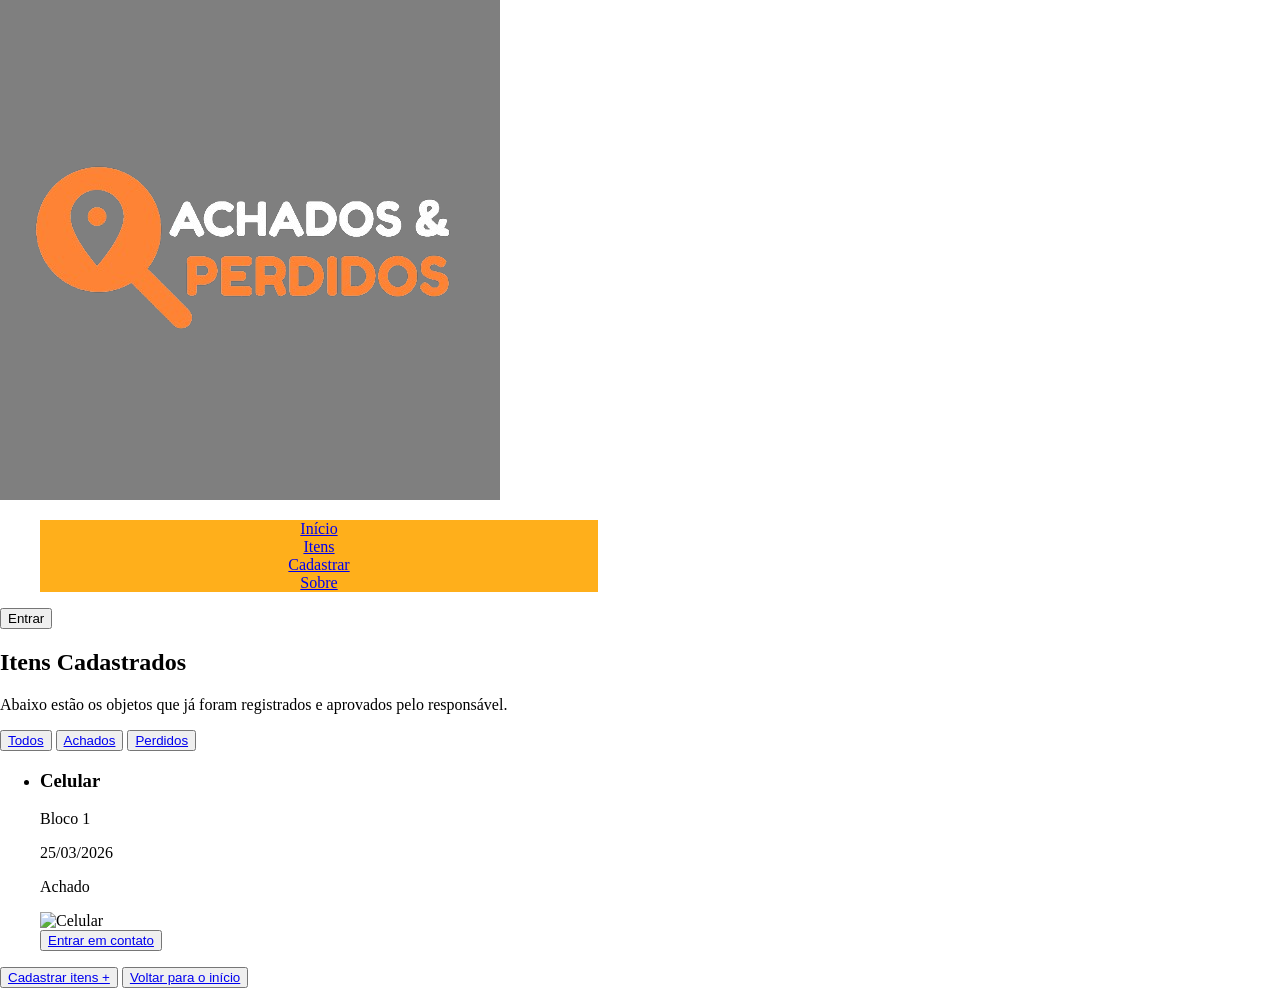
==== itens.html @ 9ae6b648 "att_img_logo" ====
<!DOCTYPE html>
<html lang="pt-br">
<head>
    <meta charset="UTF-8">
    <meta name="viewport" content="width=device-width, initial-scale=1.0">
    <link rel="stylesheet" href="style.css">
    <title>Itens Perdidos</title>
</head>
<body>
    <header>
        <div id="logo">
            <img src="img/logo.png" alt="Logo Achados e Perdidos">
        </div>

        <nav id="cabecalho">
            <ul>
                <li class="nav_cabecalho"><a href="index.html" class="ancora_cabecalho">Início</a></li>
                <li class="nav_cabecalho"><a href="itens.html" class="ancora_cabecalho">Itens</a></li>
                <li class="nav_cabecalho"><a href="cadastrar.html" class="ancora_cabecalho">Cadastrar</a></li>
                <li class="nav_cabecalho"><a href="sobre.html" class="ancora_cabecalho">Sobre</a></li>
            </ul>
        </nav>

        <button id="botao_cabecalho">Entrar</button>
    </header>

    <main>
        <section>
            <h1>Itens Cadastrados</h1>
            <p>Abaixo estão os objetos que já foram registrados e aprovados pelo responsável.</p>
        </section>

        <section>
            <div class="navegacao_itens">
            <nav>
                <button class="navegacao_itens"><a href="#">Todos</a></button>
                <button class="navegacao_itens"><a href="#">Achados</a></button>
                <button class="navegacao_itens"><a href="#">Perdidos</a></button>
            </nav>
            </div>

            <div class="container_itens">
                <ul class="container_cards">
                    <li class="item_card">
                        <article class="card">
                            <div class="header_card">
                                <h3 class="titulo_item">Celular</h3>
                                <p class="local_item">Bloco 1</p>
                                <p class="data_item">25/03/2026</p>
                                <p class="situacao_item">Achado</p>
                            </div>

                            <div  class="body_cards">
                                <img src="img/celular.png" alt="Celular" class="img_card">
                            </div>

                            <div class="footer_cards">
                                <button class="btn_contato"><a href="#">Entrar em contato</a></button>
                            </div>
                        </article>
                    </li>
                </ul>
            </div>

            
        </section>

        <section class="footer_main">
            <button><a href="cadastrar.html">Cadastrar itens +</a></button>
            <button><a href="index.html">Voltar para o início</a></button>
        </section>
    </main>
</body>
</html>
---- style.css ----
body{
    margin: 0;
}

.cabecalho{
    width: 100vw;
    height: 100px;
    display: flex;
    align-items: center;
    background-color: black;
}

.nav_cabecalho, .btn_cabecalho {
    display: flex;
    justify-content: center;
    align-items: center;
}

.logo{
    width: 30%;
    height: 90%;
    margin: 15px;
    background-color: aqua;
}

.nav_cabecalho{
    width: 45%;
    height: 100%;
    background-color: rgb(255, 175, 27);
}

.btn_cabecalho{
    width: 25%;
    height: 100%;
    background-color: rgb(1, 252, 55);
}
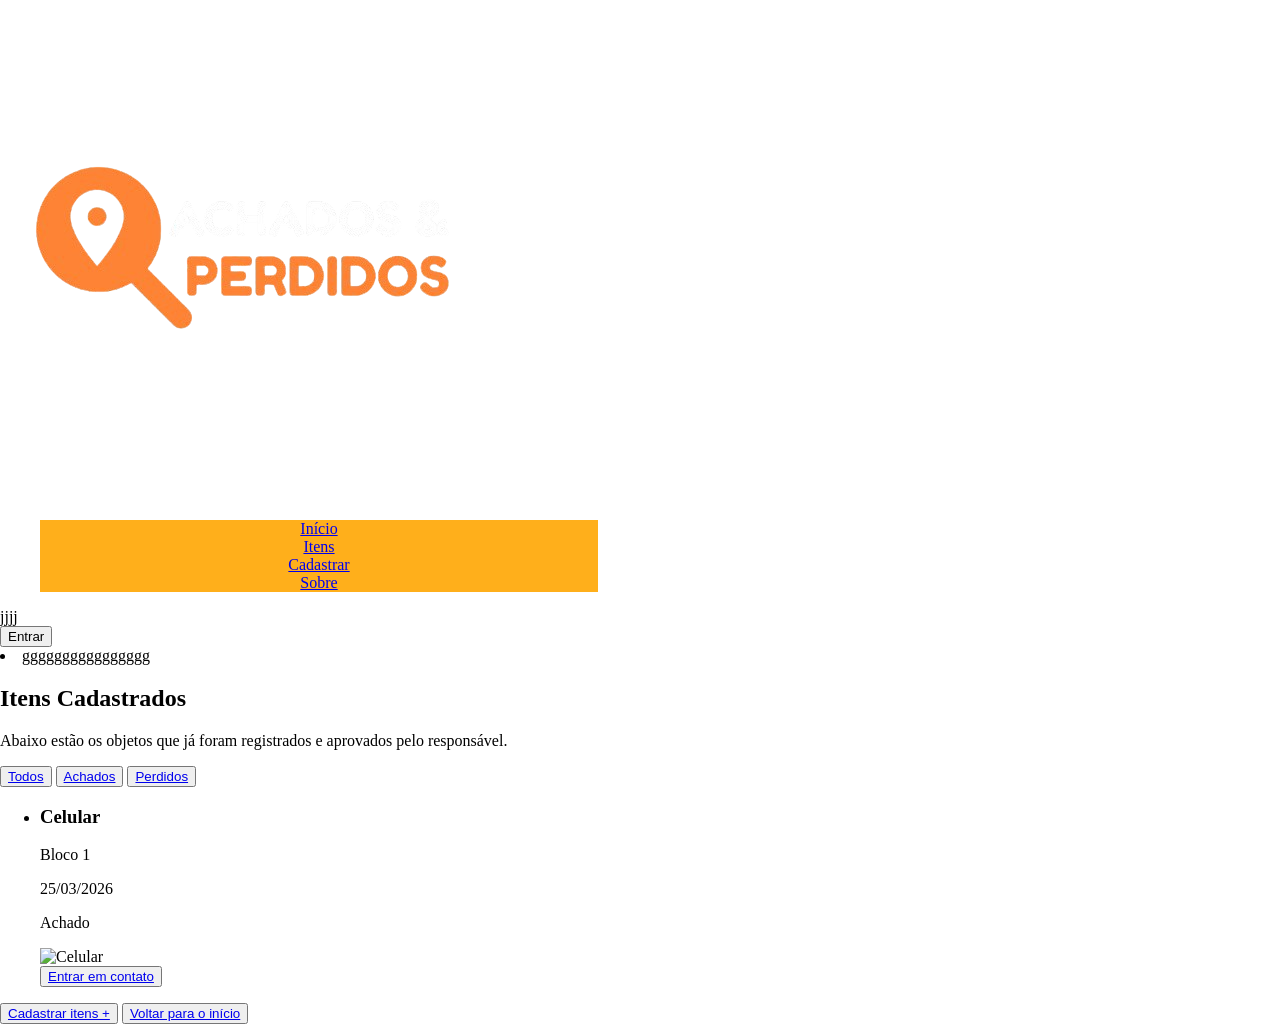
==== commit 9818bcf0: "att" ====
--- a/itens.html
+++ b/itens.html
@@ -18,11 +18,13 @@
                 <li class="nav_cabecalho"><a href="itens.html" class="ancora_cabecalho">Itens</a></li>
                 <li class="nav_cabecalho"><a href="cadastrar.html" class="ancora_cabecalho">Cadastrar</a></li>
                 <li class="nav_cabecalho"><a href="sobre.html" class="ancora_cabecalho">Sobre</a></li>
-            </ul>
+            </ul>jjjj
         </nav>
 
         <button id="botao_cabecalho">Entrar</button>
     </header>
+
+    <li>gggggggggggggggg</li>
 
     <main>
         <section>
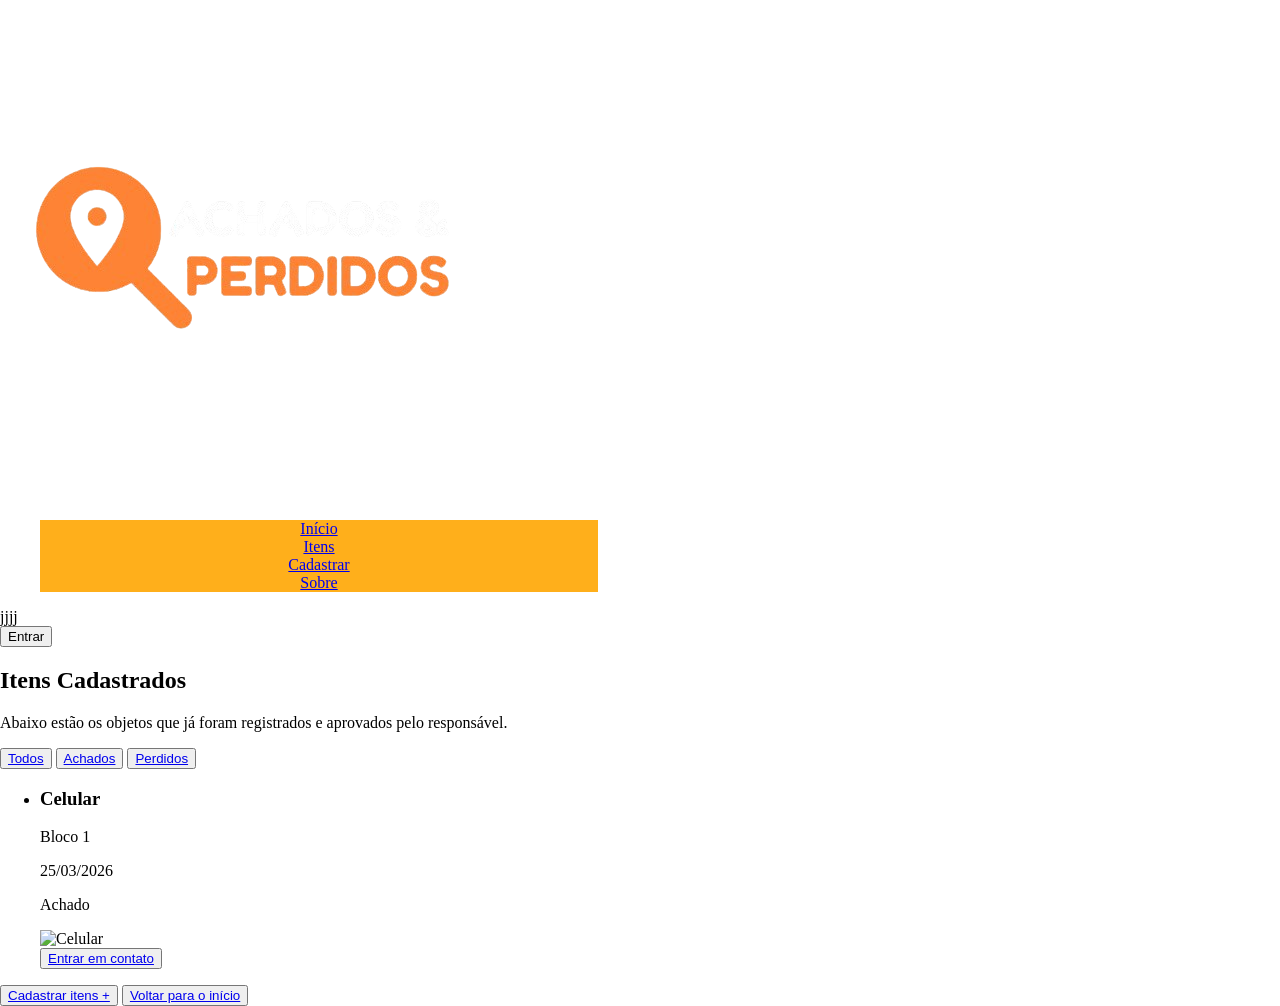
==== commit 90002537: "." ====
--- a/itens.html
+++ b/itens.html
@@ -23,8 +23,6 @@
 
         <button id="botao_cabecalho">Entrar</button>
     </header>
-
-    <li>gggggggggggggggg</li>
 
     <main>
         <section>
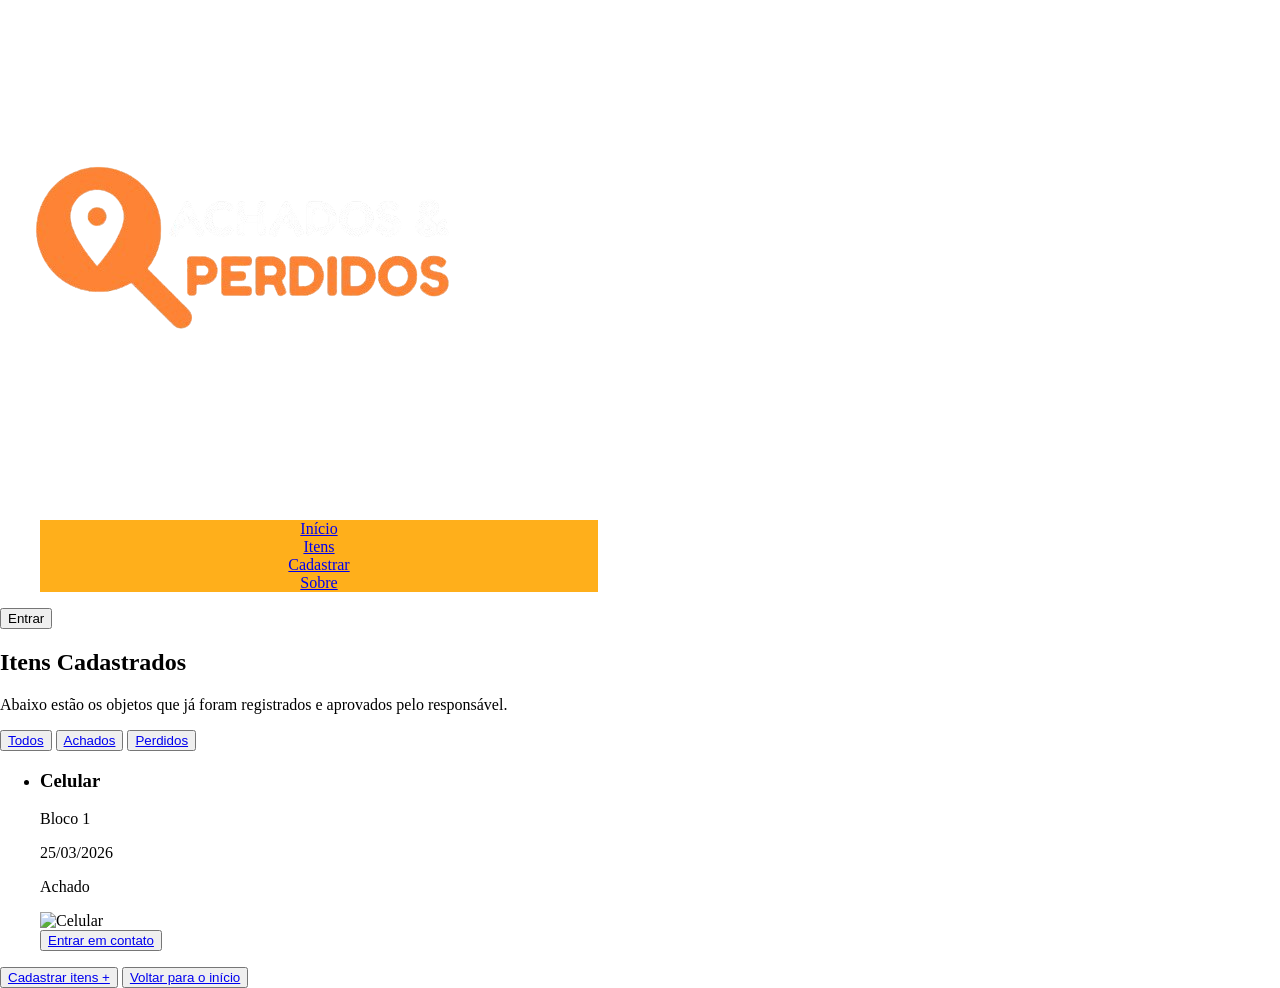
==== commit 5be852a6: "." ====
--- a/itens.html
+++ b/itens.html
@@ -18,7 +18,7 @@
                 <li class="nav_cabecalho"><a href="itens.html" class="ancora_cabecalho">Itens</a></li>
                 <li class="nav_cabecalho"><a href="cadastrar.html" class="ancora_cabecalho">Cadastrar</a></li>
                 <li class="nav_cabecalho"><a href="sobre.html" class="ancora_cabecalho">Sobre</a></li>
-            </ul>jjjj
+            </ul>
         </nav>
 
         <button id="botao_cabecalho">Entrar</button>
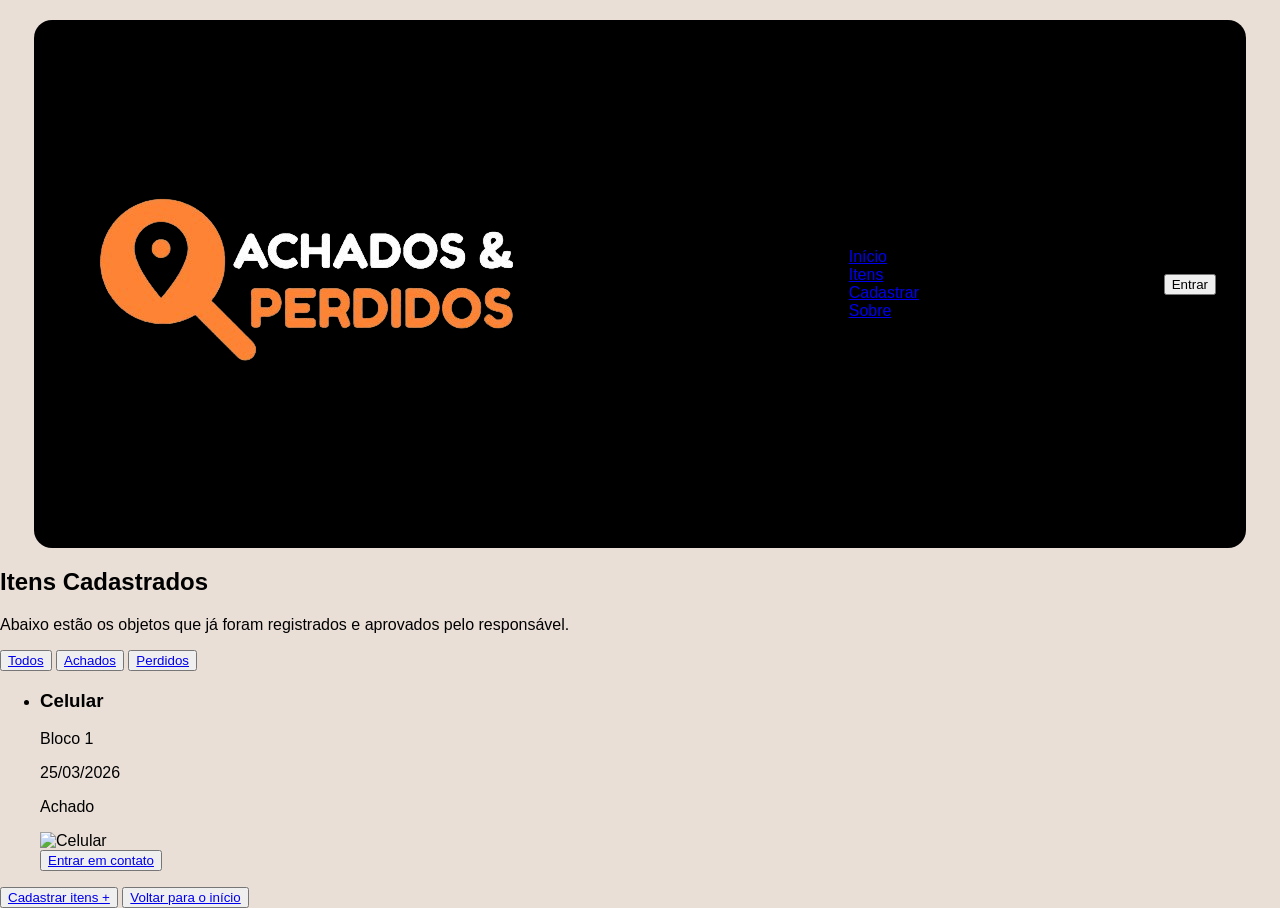
==== commit 27fbe88d: "att_geral_semantica" ====
--- a/itens.html
+++ b/itens.html
@@ -12,7 +12,7 @@
             <img src="img/logo.png" alt="Logo Achados e Perdidos">
         </div>
 
-        <nav id="cabecalho">
+        <nav id="menu">
             <ul>
                 <li class="nav_cabecalho"><a href="index.html" class="ancora_cabecalho">Início</a></li>
                 <li class="nav_cabecalho"><a href="itens.html" class="ancora_cabecalho">Itens</a></li>
--- a/style.css
+++ b/style.css
@@ -1,36 +1,47 @@
-body{
-    margin: 0;
-}
+     body {
+      background-color: #e9dfd7;
+      margin: 0;
+      font-family: Arial, Helvetica, sans-serif;
+    }
 
-.cabecalho{
-    width: 100vw;
-    height: 100px;
-    display: flex;
-    align-items: center;
-    background-color: black;
-}
+    header {
+      background: #000000;
+      border-radius: 18px;
+      margin: 20px auto;
+      padding: 12px 30px;
+      width: 90%;
+      display: flex;
+      justify-content: space-between;
+      align-items: center;
+    }
 
-.nav_cabecalho, .btn_cabecalho {
-    display: flex;
-    justify-content: center;
-    align-items: center;
-}
+    
+    .logo {
+      display: flex;
+      align-items: center;
+    }
 
-.logo{
-    width: 30%;
-    height: 90%;
-    margin: 15px;
-    background-color: aqua;
-}
+    .logo img {
+      height: 75px;
+      width: auto;
+      object-fit: contain;
+    }
 
-.nav_cabecalho{
-    width: 45%;
-    height: 100%;
-    background-color: rgb(255, 175, 27);
-}
+ 
+    .menu {
+      display: flex;
+      gap: 25px;
+    }
 
-.btn_cabecalho{
-    width: 25%;
-    height: 100%;
-    background-color: rgb(1, 252, 55);
-}+    .menu a {
+      text-decoration: none;
+      color: #ccc;
+      font-size: 15px;
+      position: relative;
+      transition: 0.3s;
+    }
+
+    .menu a:hover {
+      color: #fff;
+    }
+     
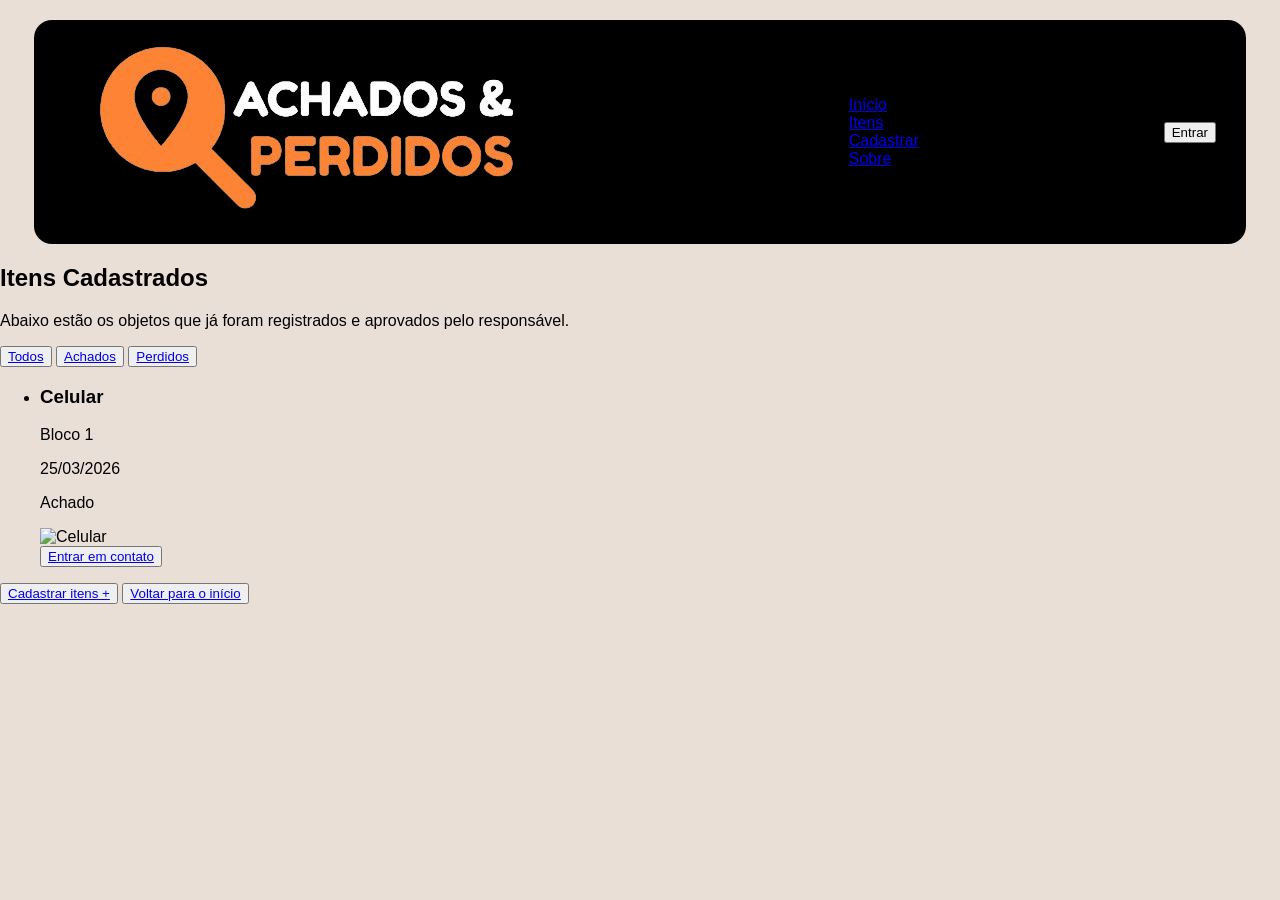
==== commit fe6a1265: "att_css_nav" ====
--- a/itens.html
+++ b/itens.html
@@ -14,10 +14,10 @@
 
         <nav id="menu">
             <ul>
-                <li class="nav_cabecalho"><a href="index.html" class="ancora_cabecalho">Início</a></li>
-                <li class="nav_cabecalho"><a href="itens.html" class="ancora_cabecalho">Itens</a></li>
-                <li class="nav_cabecalho"><a href="cadastrar.html" class="ancora_cabecalho">Cadastrar</a></li>
-                <li class="nav_cabecalho"><a href="sobre.html" class="ancora_cabecalho">Sobre</a></li>
+                <li><a href="index.html" class="ancora_cabecalho">Início</a></li>
+                <li><a href="itens.html" class="ancora_cabecalho">Itens</a></li>
+                <li><a href="cadastrar.html" class="ancora_cabecalho">Cadastrar</a></li>
+                <li><a href="sobre.html" class="ancora_cabecalho">Sobre</a></li>
             </ul>
         </nav>
 
--- a/style.css
+++ b/style.css
@@ -10,6 +10,7 @@
       margin: 20px auto;
       padding: 12px 30px;
       width: 90%;
+      height: 200px;
       display: flex;
       justify-content: space-between;
       align-items: center;
@@ -22,7 +23,7 @@
     }
 
     .logo img {
-      height: 75px;
+      height: 50px;
       width: auto;
       object-fit: contain;
     }
@@ -33,7 +34,7 @@
       gap: 25px;
     }
 
-    .menu a {
+    .menu li {
       text-decoration: none;
       color: #ccc;
       font-size: 15px;
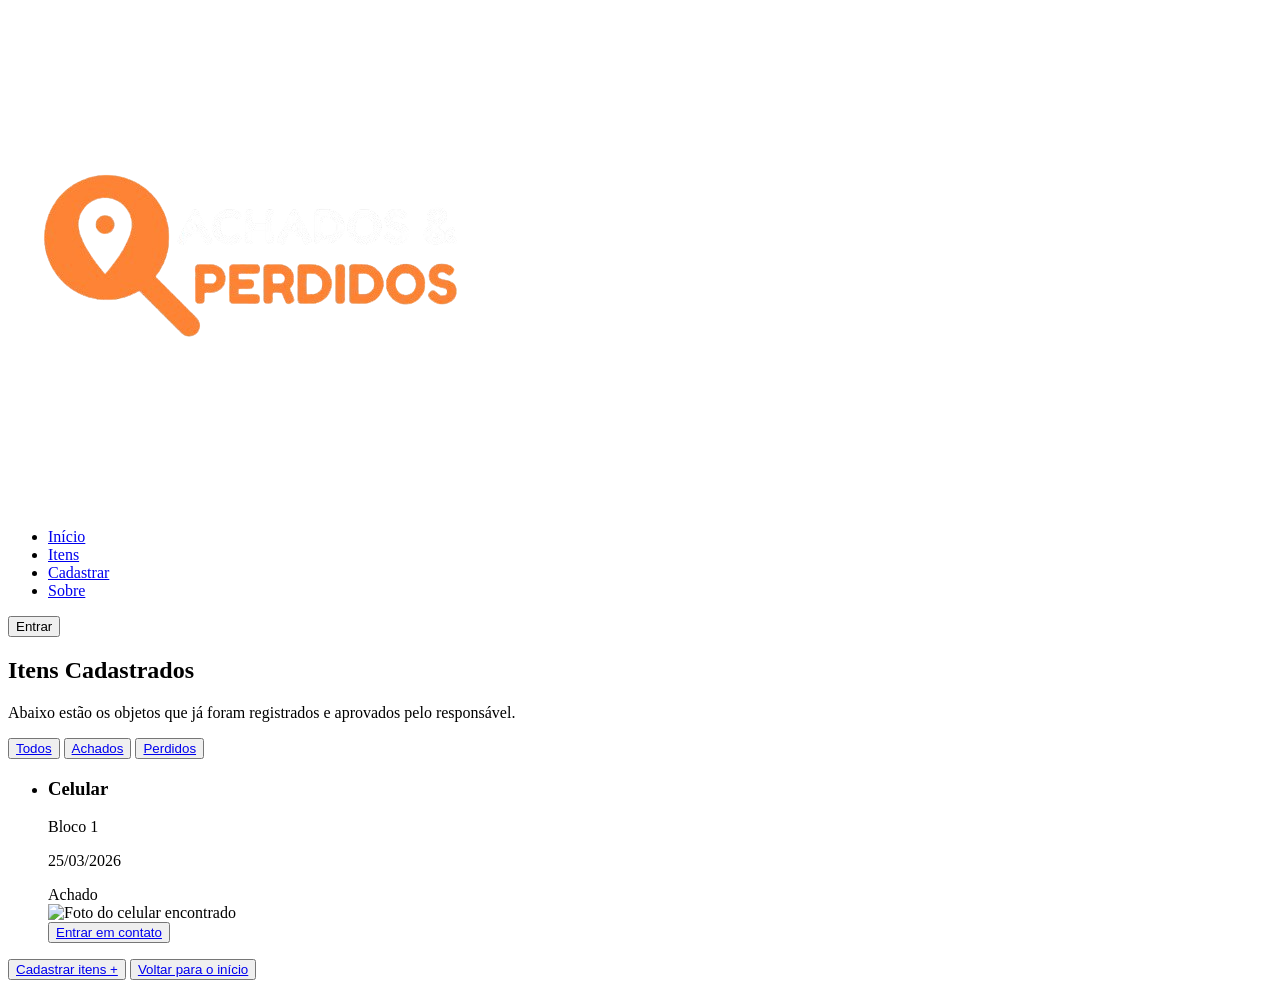
==== commit e6935b40: "att_reestruturação_geral_claude_code" ====
--- a/itens.html
+++ b/itens.html
@@ -1,74 +1,70 @@
 <!DOCTYPE html>
 <html lang="pt-br">
 <head>
-    <meta charset="UTF-8">
-    <meta name="viewport" content="width=device-width, initial-scale=1.0">
-    <link rel="stylesheet" href="style.css">
-    <title>Itens Perdidos</title>
+  <meta charset="UTF-8">
+  <meta name="viewport" content="width=device-width, initial-scale=1.0">
+  <link rel="stylesheet" href="global.css">
+  <title>Itens Perdidos</title>
 </head>
 <body>
-    <header>
-        <div id="logo">
-            <img src="img/logo.png" alt="Logo Achados e Perdidos">
-        </div>
+  <header>
+    <div class="logo">
+      <img src="img/logo.png" alt="Logo Achados e Perdidos">
+    </div>
 
-        <nav id="menu">
-            <ul>
-                <li><a href="index.html" class="ancora_cabecalho">Início</a></li>
-                <li><a href="itens.html" class="ancora_cabecalho">Itens</a></li>
-                <li><a href="cadastrar.html" class="ancora_cabecalho">Cadastrar</a></li>
-                <li><a href="sobre.html" class="ancora_cabecalho">Sobre</a></li>
-            </ul>
-        </nav>
+    <nav aria-label="Menu principal">
+      <ul class="menu">
+        <li><a href="index.html">Início</a></li>
+        <li><a href="itens.html">Itens</a></li>
+        <li><a href="cadastrar.html">Cadastrar</a></li>
+        <li><a href="sobre.html">Sobre</a></li>
+      </ul>
+    </nav>
 
-        <button id="botao_cabecalho">Entrar</button>
-    </header>
+    <button id="btn-entrar">Entrar</button>
+  </header>
 
-    <main>
-        <section>
-            <h1>Itens Cadastrados</h1>
-            <p>Abaixo estão os objetos que já foram registrados e aprovados pelo responsável.</p>
-        </section>
+  <main>
+    <section>
+      <h1>Itens Cadastrados</h1>
+      <p>Abaixo estão os objetos que já foram registrados e aprovados pelo responsável.</p>
+    </section>
 
-        <section>
-            <div class="navegacao_itens">
-            <nav>
-                <button class="navegacao_itens"><a href="#">Todos</a></button>
-                <button class="navegacao_itens"><a href="#">Achados</a></button>
-                <button class="navegacao_itens"><a href="#">Perdidos</a></button>
-            </nav>
-            </div>
+    <section>
+      <nav class="navegacao_itens" aria-label="Filtrar itens">
+        <button><a href="#">Todos</a></button>
+        <button><a href="#">Achados</a></button>
+        <button><a href="#">Perdidos</a></button>
+      </nav>
 
-            <div class="container_itens">
-                <ul class="container_cards">
-                    <li class="item_card">
-                        <article class="card">
-                            <div class="header_card">
-                                <h3 class="titulo_item">Celular</h3>
-                                <p class="local_item">Bloco 1</p>
-                                <p class="data_item">25/03/2026</p>
-                                <p class="situacao_item">Achado</p>
-                            </div>
+      <div class="container_itens">
+        <ul class="container_cards">
+          <li class="item_card">
+            <article class="card">
+              <header class="header_card">
+                <h3 class="titulo_item">Celular</h3>
+                <p class="local_item">Bloco 1</p>
+                <p class="data_item">25/03/2026</p>
+                <span class="situacao_item">Achado</span>
+              </header>
 
-                            <div  class="body_cards">
-                                <img src="img/celular.png" alt="Celular" class="img_card">
-                            </div>
+              <div class="body_cards">
+                <img src="img/celular.png" alt="Foto do celular encontrado" class="img_card">
+              </div>
 
-                            <div class="footer_cards">
-                                <button class="btn_contato"><a href="#">Entrar em contato</a></button>
-                            </div>
-                        </article>
-                    </li>
-                </ul>
-            </div>
+              <footer class="footer_cards">
+                <button class="btn_contato"><a href="#">Entrar em contato</a></button>
+              </footer>
+            </article>
+          </li>
+        </ul>
+      </div>
+    </section>
 
-            
-        </section>
-
-        <section class="footer_main">
-            <button><a href="cadastrar.html">Cadastrar itens +</a></button>
-            <button><a href="index.html">Voltar para o início</a></button>
-        </section>
-    </main>
+    <section class="footer_main">
+      <button><a href="cadastrar.html">Cadastrar itens +</a></button>
+      <button><a href="index.html">Voltar para o início</a></button>
+    </section>
+  </main>
 </body>
 </html>
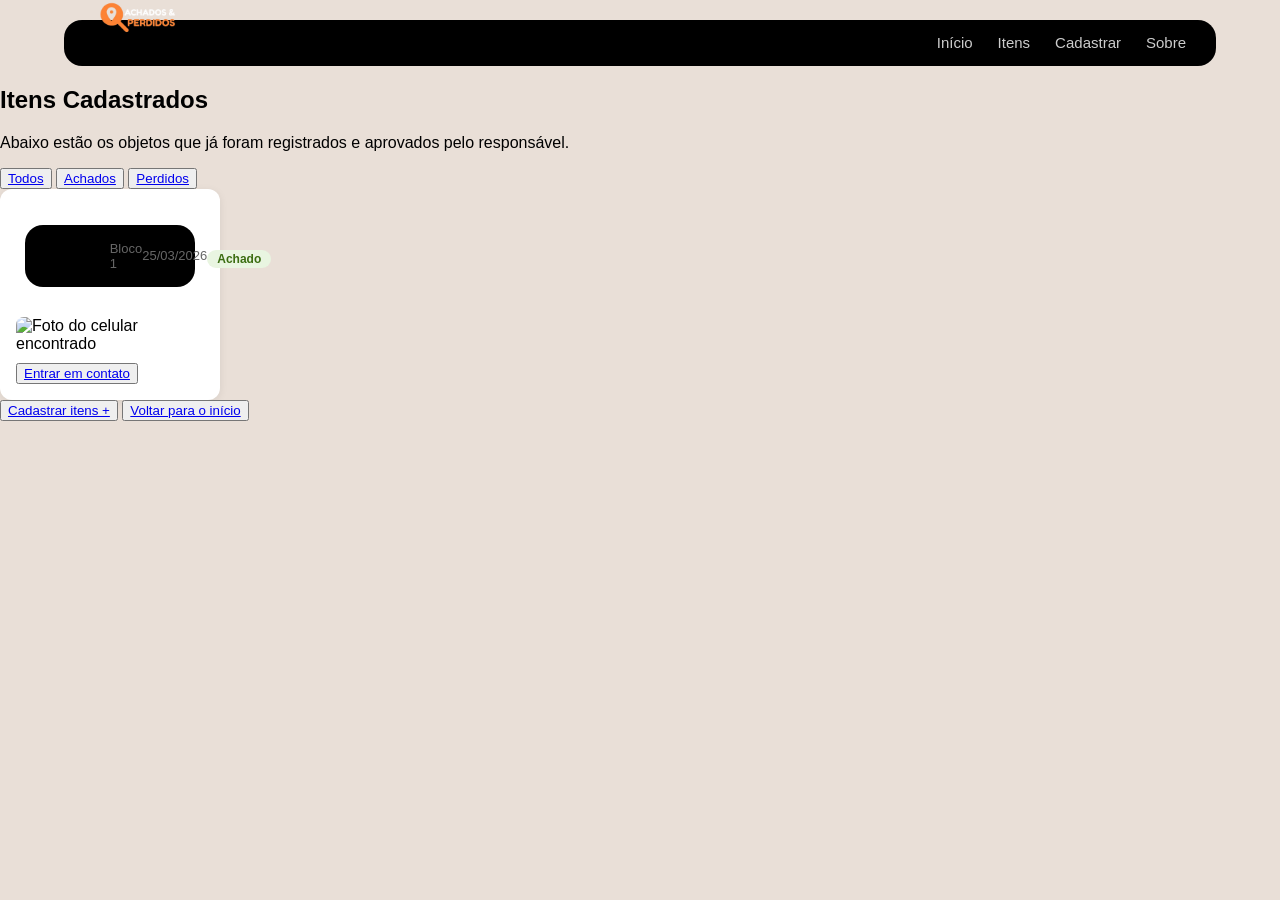
==== commit 9224353b: "att_sintaxe_código" ====
--- a/itens.html
+++ b/itens.html
@@ -12,7 +12,7 @@
       <img src="img/logo.png" alt="Logo Achados e Perdidos">
     </div>
 
-    <nav aria-label="Menu principal">
+    <nav id="menu_principal">
       <ul class="menu">
         <li><a href="index.html">Início</a></li>
         <li><a href="itens.html">Itens</a></li>
@@ -20,24 +20,23 @@
         <li><a href="sobre.html">Sobre</a></li>
       </ul>
     </nav>
-
-    <button id="btn-entrar">Entrar</button>
   </header>
 
-  <main>
-    <section>
+  <main id="conteúdo_principal">
+    <section id="info_itens">
       <h1>Itens Cadastrados</h1>
       <p>Abaixo estão os objetos que já foram registrados e aprovados pelo responsável.</p>
     </section>
 
-    <section>
-      <nav class="navegacao_itens" aria-label="Filtrar itens">
+    <section id="itens_principal">
+      <nav class="nav_itens">
         <button><a href="#">Todos</a></button>
         <button><a href="#">Achados</a></button>
         <button><a href="#">Perdidos</a></button>
       </nav>
 
-      <div class="container_itens">
+      <!--Inicio do card item-->
+      <div class="itens_cards">
         <ul class="container_cards">
           <li class="item_card">
             <article class="card">
@@ -53,18 +52,22 @@
               </div>
 
               <footer class="footer_cards">
-                <button class="btn_contato"><a href="#">Entrar em contato</a></button>
+                <button class="btn"><a href="#">Entrar em contato</a></button>
               </footer>
             </article>
           </li>
         </ul>
       </div>
     </section>
+    <!--Fim do card item-->
 
-    <section class="footer_main">
-      <button><a href="cadastrar.html">Cadastrar itens +</a></button>
-      <button><a href="index.html">Voltar para o início</a></button>
-    </section>
   </main>
+
+    <footer>
+      <section class="footer">
+        <button><a href="cadastrar.html">Cadastrar itens +</a></button>
+        <button><a href="index.html">Voltar para o início</a></button>
+      </section>
+    </footer>
 </body>
 </html>
--- a/global.css
+++ b/global.css
@@ -0,0 +1,233 @@
+/* === reset & base === */
+*, *::before, *::after {
+  box-sizing: border-box;
+}
+
+body {
+  background-color: #e9dfd7;
+  margin: 0;
+  font-family: Arial, Helvetica, sans-serif;
+}
+
+/* === header === */
+header {
+  background: #000000;
+  border-radius: 18px;
+  margin: 20px auto;
+  padding: 14px 30px;
+  width: 90%;
+  display: flex;
+  justify-content: space-between;
+  align-items: center;
+  overflow: visible;
+}
+
+.logo {
+  display: flex;
+  align-items: center;
+  position: relative; /* ancora a imagem */
+}
+
+.logo img {
+  height: 90px; /* tamanho que quiser */
+  width: auto;
+  object-fit: contain;
+  position: absolute; /* sai do fluxo, não empurra o header */
+  bottom: -20px;      /* controla o quanto vaza para baixo */
+}
+
+.menu {
+  display: flex;
+  gap: 25px;
+  list-style: none;
+  margin: 0;
+  padding: 0;
+}
+
+.menu a {
+  text-decoration: none;
+  color: #ccc;
+  font-size: 15px;
+  transition: color 0.3s;
+}
+
+.menu a:hover {
+  color: #fff;
+}
+
+#btn-entrar {
+  background: #ff7a00;
+  color: white;
+  border: none;
+  border-radius: 10px;
+  padding: 10px 20px;
+  font-weight: 600;
+  cursor: pointer;
+  font-size: 14px;
+}
+
+#btn-entrar:hover {
+  background: #e66a00;
+}
+
+/* === botões laranja reutilizáveis === */
+.btn-laranja {
+  background: #ff7a00;
+  color: white;
+  border-radius: 10px;
+  padding: 12px 25px;
+  font-weight: 600;
+  border: none;
+  text-decoration: none;
+  display: inline-block;
+  cursor: pointer;
+}
+
+.btn-laranja:hover {
+  background: #e66a00;
+  color: white;
+}
+
+/* === página itens === */
+.container_itens {
+  padding: 20px;
+}
+
+.container_cards {
+  list-style: none;
+  padding: 0;
+  margin: 0;
+  display: flex;
+  flex-wrap: wrap;
+  gap: 16px;
+}
+
+.card {
+  background: #fff;
+  border-radius: 12px;
+  padding: 16px;
+  width: 220px;
+  box-shadow: 0 2px 8px rgba(0,0,0,0.08);
+}
+
+.titulo_item {
+  margin: 0 0 4px;
+  font-size: 16px;
+}
+
+.local_item,
+.data_item {
+  margin: 2px 0;
+  font-size: 13px;
+  color: #666;
+}
+
+.situacao_item {
+  display: inline-block;
+  margin-top: 6px;
+  font-size: 12px;
+  font-weight: 600;
+  background: #e9f5e1;
+  color: #3b6d11;
+  padding: 2px 10px;
+  border-radius: 20px;
+}
+
+.img_card {
+  width: 100%;
+  border-radius: 8px;
+  margin: 10px 0;
+}
+
+.btn_contato a {
+  display: inline-block;
+  background: #ff7a00;
+  color: white;
+  border-radius: 8px;
+  padding: 8px 16px;
+  font-size: 13px;
+  text-decoration: none;
+  font-weight: 600;
+}
+
+.btn_contato a:hover {
+  background: #e66a00;
+}
+
+.navegacao_itens {
+  display: flex;
+  gap: 10px;
+  padding: 16px 20px 0;
+}
+
+.navegacao_itens button a {
+  text-decoration: none;
+  color: #333;
+  font-size: 14px;
+}
+
+.footer_main {
+  display: flex;
+  gap: 12px;
+  padding: 20px;
+}
+
+.footer_main button a {
+  text-decoration: none;
+  color: #333;
+}
+
+/* === página sobre/contato === */
+.titulo span {
+  color: #ff7a00;
+  font-weight: bold;
+}
+
+.contato-caixa {
+  background: #f1f3f5;
+  border-radius: 12px;
+  padding: 15px;
+  margin-bottom: 15px;
+  display: flex;
+  align-items: center;
+  gap: 15px;
+}
+
+.icone-caixa {
+  background: #ff7a00;
+  color: white;
+  width: 45px;
+  height: 45px;
+  border-radius: 10px;
+  display: flex;
+  align-items: center;
+  justify-content: center;
+  font-size: 20px;
+  flex-shrink: 0;
+}
+
+.importante-box {
+  background: linear-gradient(180deg, #ff8a00, #ff6a00);
+  color: white;
+  border-radius: 20px;
+  padding: 25px;
+  position: relative;
+  box-shadow: 0 10px 20px rgba(255, 122, 0, 0.3);
+}
+
+.importante-box .lock {
+  position: absolute;
+  top: -25px;
+  left: 50%;
+  transform: translateX(-50%);
+  background: white;
+  width: 60px;
+  height: 60px;
+  border-radius: 50%;
+  display: flex;
+  align-items: center;
+  justify-content: center;
+  color: #ff7a00;
+  font-size: 25px;
+  box-shadow: 0 5px 10px rgba(0,0,0,0.15);
+}
